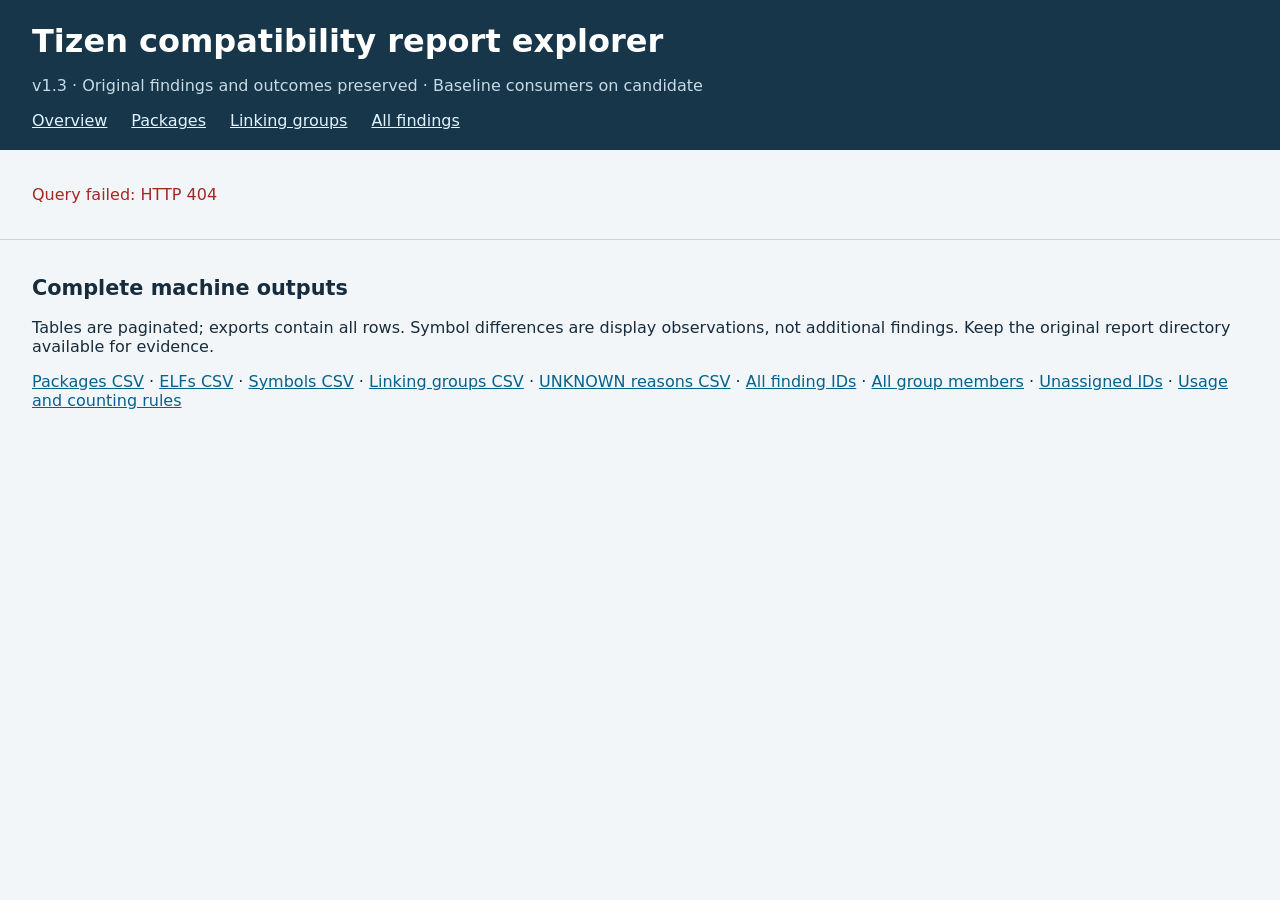
==== .agents/skills/tizen-image-compatibility/assets/enhanced-report.html @ 15c9b634 "feat: add v1.3 scalable compatibility report explorer" ====
<!doctype html>
<html lang="en"><head><meta charset="utf-8"><meta name="viewport" content="width=device-width,initial-scale=1">
<title>Tizen compatibility · report explorer</title><link rel="stylesheet" href="enhanced-report.css">
<script defer src="enhanced-report.js"></script></head><body>
<header><h1>Tizen compatibility report explorer</h1><p>v1.3 · Original findings and outcomes preserved · Baseline consumers on candidate</p>
<nav><a href="#/overview">Overview</a><a href="#/packages">Packages</a><a href="#/groups">Linking groups</a><a href="#/findings">All findings</a></nav></header>
<aside id="offline"><strong>Interactive browsing requires a local HTTP server.</strong> Direct file:// viewing supports this overview and CSV downloads only. No Internet required.<pre><!--COMMAND--></pre></aside>
<main><section id="static"><!--OVERVIEW--></section><section id="app" aria-live="polite"></section></main>
<footer><h2>Complete machine outputs</h2><p>Tables are paginated; exports contain all rows. Symbol differences are display observations, not additional findings. Keep the original report directory available for evidence.</p>
<a href="package-symbol-summary.csv">Packages CSV</a> · <a href="elf-symbol-summary.csv">ELFs CSV</a> · <a href="symbol-differences.csv">Symbols CSV</a> · <a href="linking-findings-groups.csv">Linking groups CSV</a> · <a href="linking-unknown-reasons.csv">UNKNOWN reasons CSV</a> · <a href="finding-index.csv">All finding IDs</a> · <a href="linking-group-members.csv">All group members</a> · <a href="unassigned-findings.csv">Unassigned IDs</a> · <a href="README.md">Usage and counting rules</a></footer>
</body></html>
---- .agents/skills/tizen-image-compatibility/assets/enhanced-report.css ----
:root{font-family:system-ui,sans-serif;color:#172c3d;background:#f3f6f8}body{margin:0}header,main,footer,aside{padding:1.2rem 2rem}header{background:#173649;color:white}header p{color:#c8dae4}h1{margin:.2rem 0}h2{font-size:1.3rem}nav{display:flex;gap:1.5rem;margin-top:1rem}nav a{color:#e0f3ff}a{color:#05618e}aside{background:#fff1c9}pre{white-space:pre-wrap;overflow-wrap:anywhere;max-height:32rem;overflow:auto;background:white;padding:1rem;border:1px solid #d1dde5}table{border-collapse:collapse;width:100%;font-size:.88rem;background:white}th,td{border-bottom:1px solid #d1dde5;text-align:left;padding:.6rem;vertical-align:top;overflow-wrap:anywhere;max-width:28rem}th{background:#e1eaf0}form{display:flex;gap:.7rem;flex-wrap:wrap;margin:1rem 0}input,select,button{font:inherit;padding:.45rem;border:1px solid #9aafbc;border-radius:.2rem}button{cursor:pointer;background:#e8f0f5}label{display:flex;flex-direction:column;font-size:.8rem;gap:.2rem}.scroll{overflow:auto}details{margin:.8rem 0}summary{cursor:pointer}footer{border-top:1px solid #c8d5df}.status-INCOMPATIBLE{color:#a52723;font-weight:700}.status-UNKNOWN{color:#765300;font-weight:700}.status-COMPATIBLE,.status-IDENTICAL{color:#196a46}.pager{display:flex;gap:1rem;align-items:center;margin:1rem 0}.error{color:#a52723}.cards{display:flex;gap:1rem;flex-wrap:wrap}.card{padding:1rem;background:white;border:1px solid #d1dde5;min-width:12rem}.card strong{display:block;font-size:1.6rem}[hidden]{display:none!important}
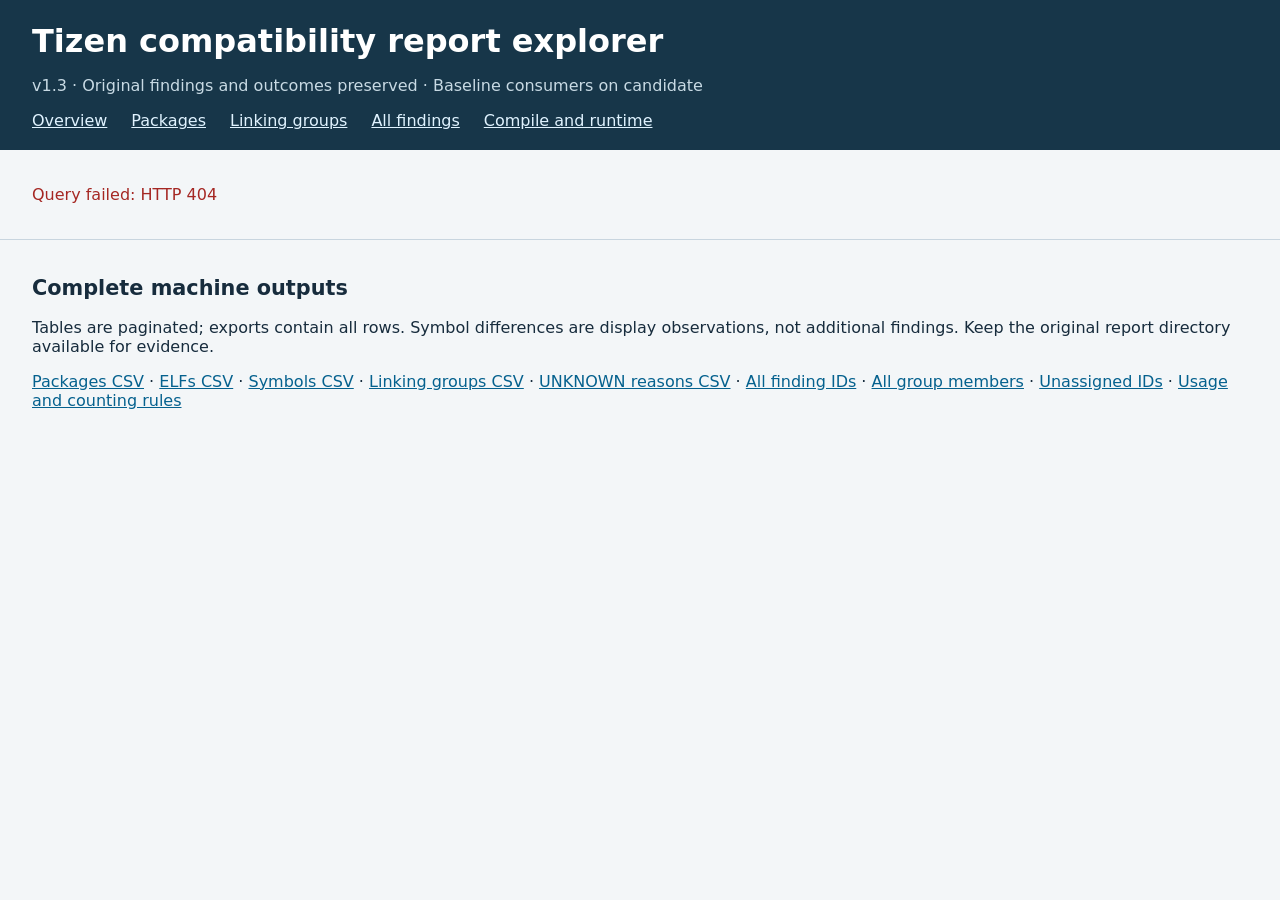
==== commit 11622542: "feat: complete Tizen compatibility release candidate Deliver the offline impact report, ARM and runt" ====
--- a/.agents/skills/tizen-image-compatibility/assets/enhanced-report.html
+++ b/.agents/skills/tizen-image-compatibility/assets/enhanced-report.html
@@ -3,7 +3,7 @@
 <title>Tizen compatibility · report explorer</title><link rel="stylesheet" href="enhanced-report.css">
 <script defer src="enhanced-report.js"></script></head><body>
 <header><h1>Tizen compatibility report explorer</h1><p>v1.3 · Original findings and outcomes preserved · Baseline consumers on candidate</p>
-<nav><a href="#/overview">Overview</a><a href="#/packages">Packages</a><a href="#/groups">Linking groups</a><a href="#/findings">All findings</a></nav></header>
+<nav><a href="#/overview">Overview</a><a href="#/packages">Packages</a><a href="#/groups">Linking groups</a><a href="#/findings">All findings</a><a href="#/tests">Compile and runtime</a></nav></header>
 <aside id="offline"><strong>Interactive browsing requires a local HTTP server.</strong> Direct file:// viewing supports this overview and CSV downloads only. No Internet required.<pre><!--COMMAND--></pre></aside>
 <main><section id="static"><!--OVERVIEW--></section><section id="app" aria-live="polite"></section></main>
 <footer><h2>Complete machine outputs</h2><p>Tables are paginated; exports contain all rows. Symbol differences are display observations, not additional findings. Keep the original report directory available for evidence.</p>
